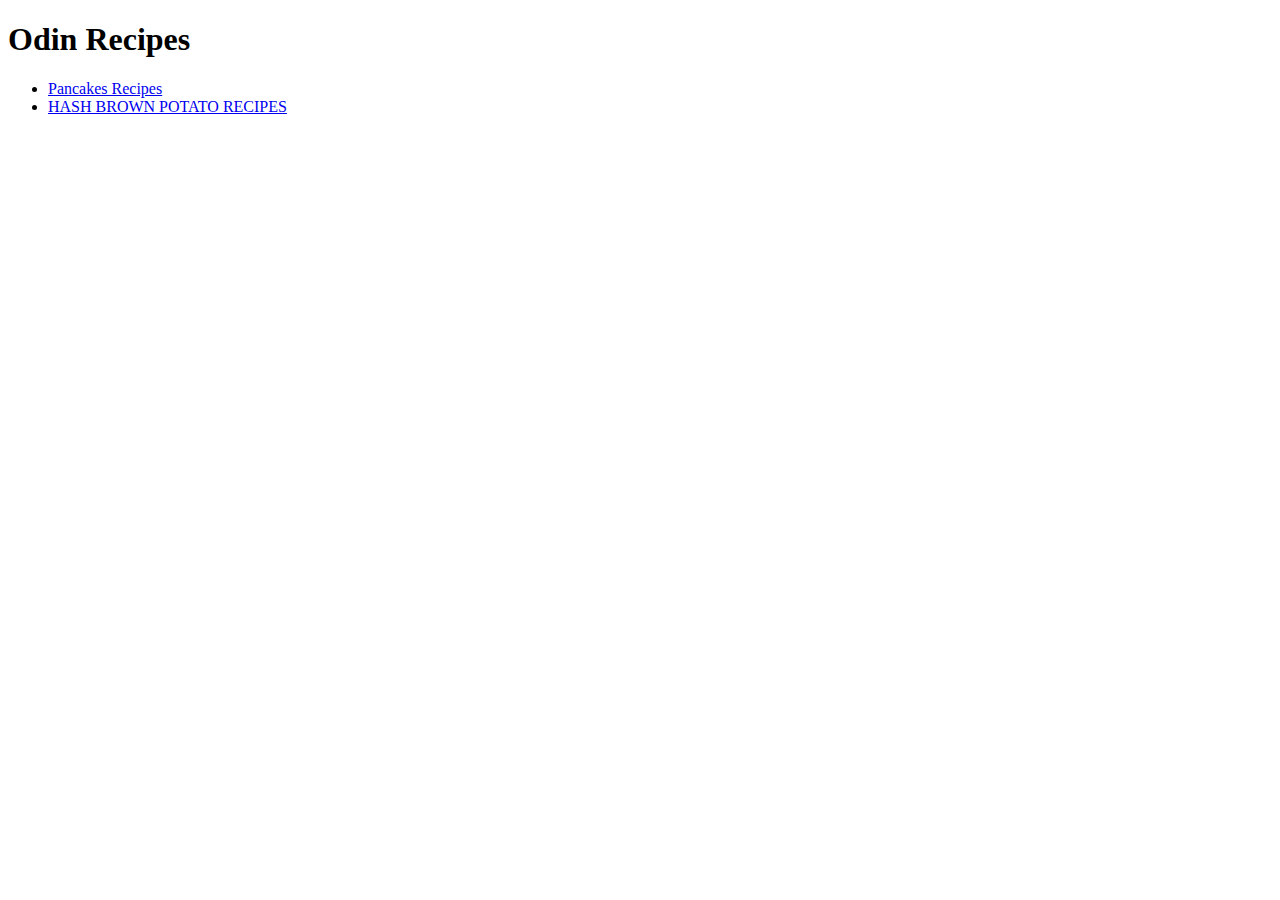
==== index.html @ 6e0a9e8b "potato page added" ====
<!DOCTYPE html>
<html lang="en">
<head>
    <meta charset="UTF-8">
    <meta http-equiv="X-UA-Compatible" content="IE=edge">
    <meta name="viewport" content="width=device-width, initial-scale=1.0">
    <title>odin-recipes</title>
</head>
<body>
    <h1>Odin Recipes</h1>
    <ul>
    <li><a href="recipes/pancakes.html">Pancakes Recipes</a></li>
    <li><a href="recipes/potato.html">HASH BROWN POTATO RECIPES</a></li>
    </ul>
</body>
</html>
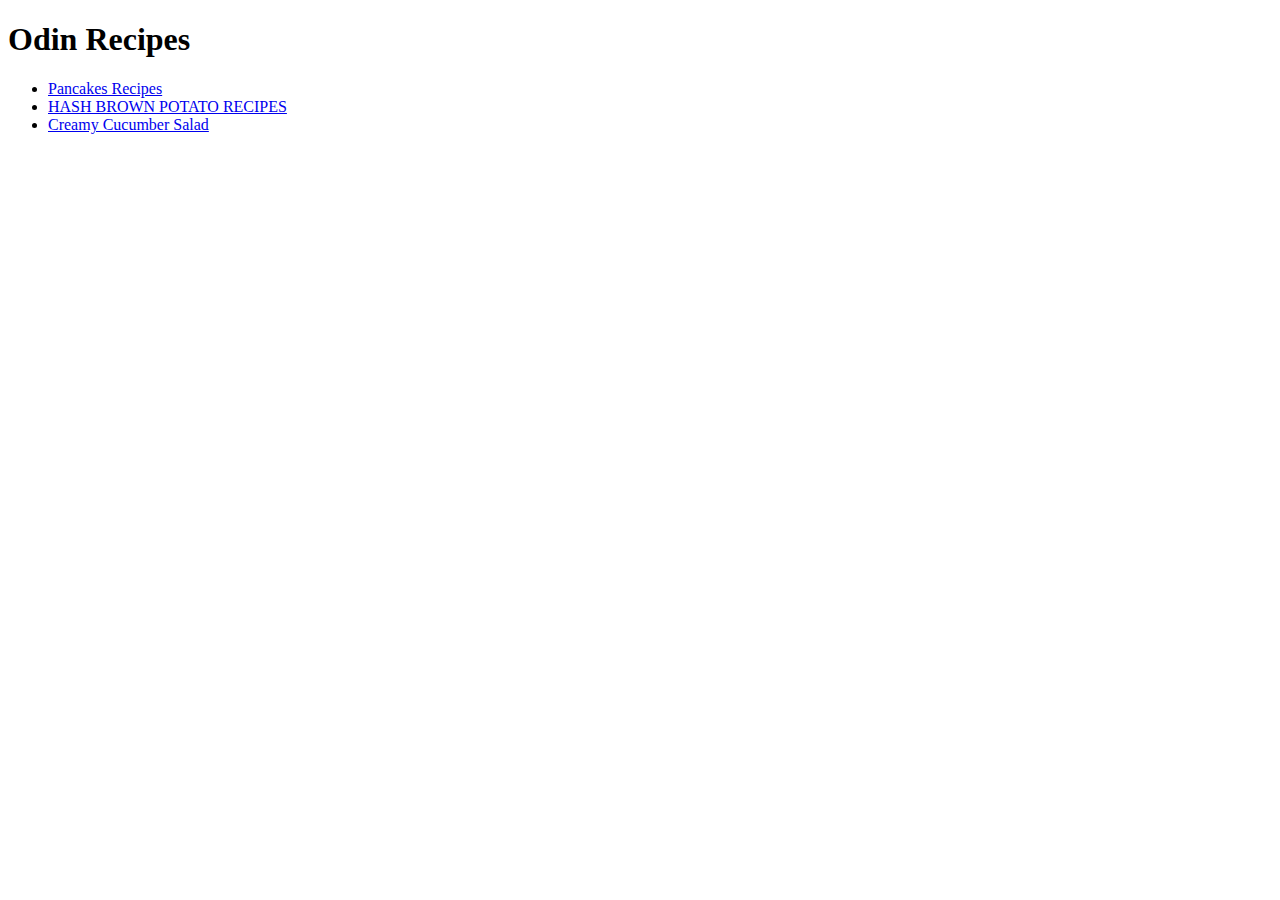
==== commit 33ed93d7: "added salad page" ====
--- a/index.html
+++ b/index.html
@@ -11,6 +11,7 @@
     <ul>
     <li><a href="recipes/pancakes.html">Pancakes Recipes</a></li>
     <li><a href="recipes/potato.html">HASH BROWN POTATO RECIPES</a></li>
+    <li><a href="recipes/salad.html">Creamy Cucumber Salad</a></li>
     </ul>
 </body>
 </html>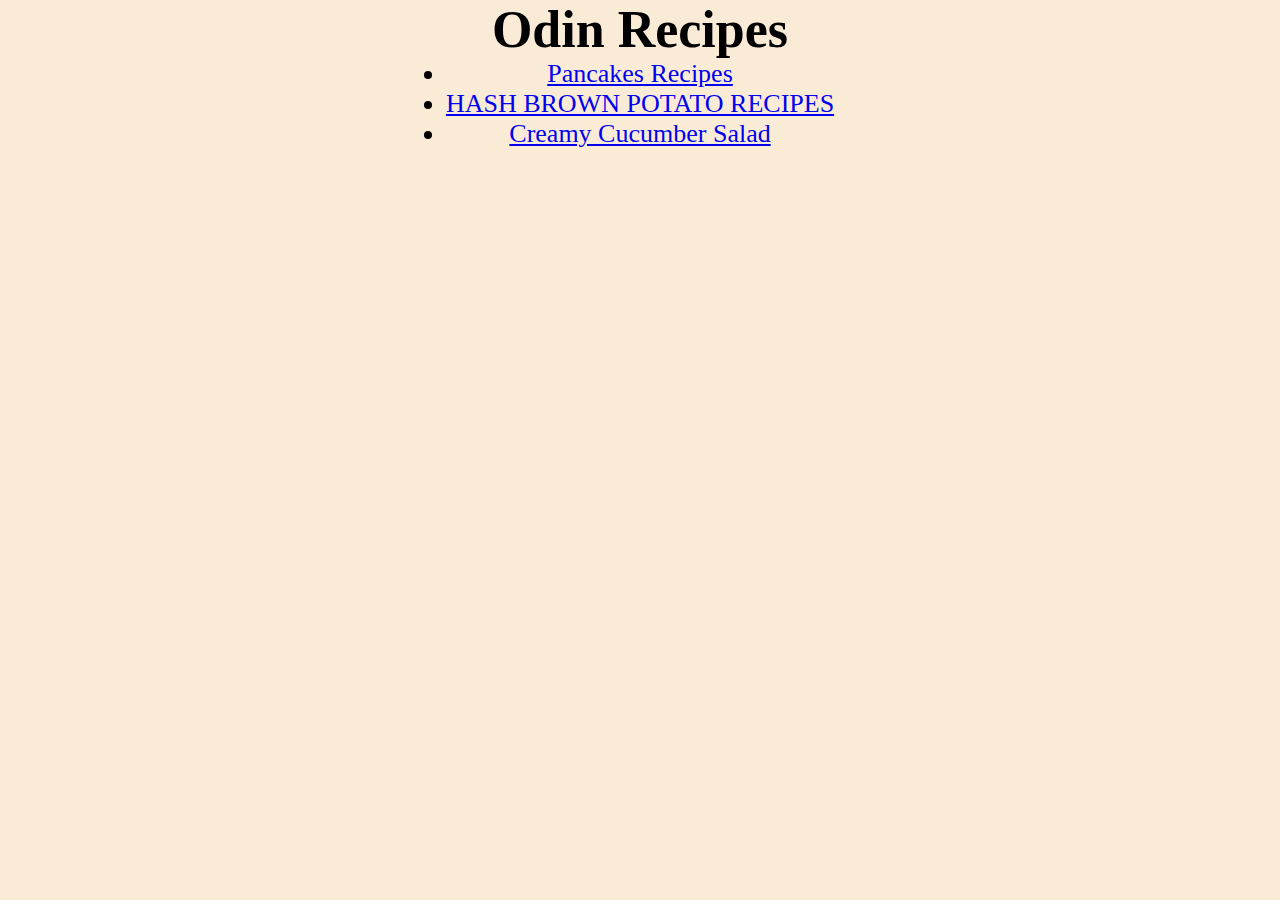
==== commit dc5a89cc: "adding css styles" ====
--- a/index.html
+++ b/index.html
@@ -5,13 +5,16 @@
     <meta http-equiv="X-UA-Compatible" content="IE=edge">
     <meta name="viewport" content="width=device-width, initial-scale=1.0">
     <title>odin-recipes</title>
+    <link rel="stylesheet" href="css/styles.css">
 </head>
 <body>
+    <div class="container">
     <h1>Odin Recipes</h1>
     <ul>
     <li><a href="recipes/pancakes.html">Pancakes Recipes</a></li>
     <li><a href="recipes/potato.html">HASH BROWN POTATO RECIPES</a></li>
     <li><a href="recipes/salad.html">Creamy Cucumber Salad</a></li>
     </ul>
+    </div>
 </body>
 </html>--- a/css/styles.css
+++ b/css/styles.css
@@ -0,0 +1,17 @@
+*{
+    padding:0;
+    margin:0;
+}
+body{
+    background-color: antiquewhite;
+    font-size: 26px;
+    text-align: center;
+}
+.container{
+    width: fit-content;
+    height: fit-content;
+    margin:auto auto;
+    padding:0;
+    border-radius:10px;
+}
+
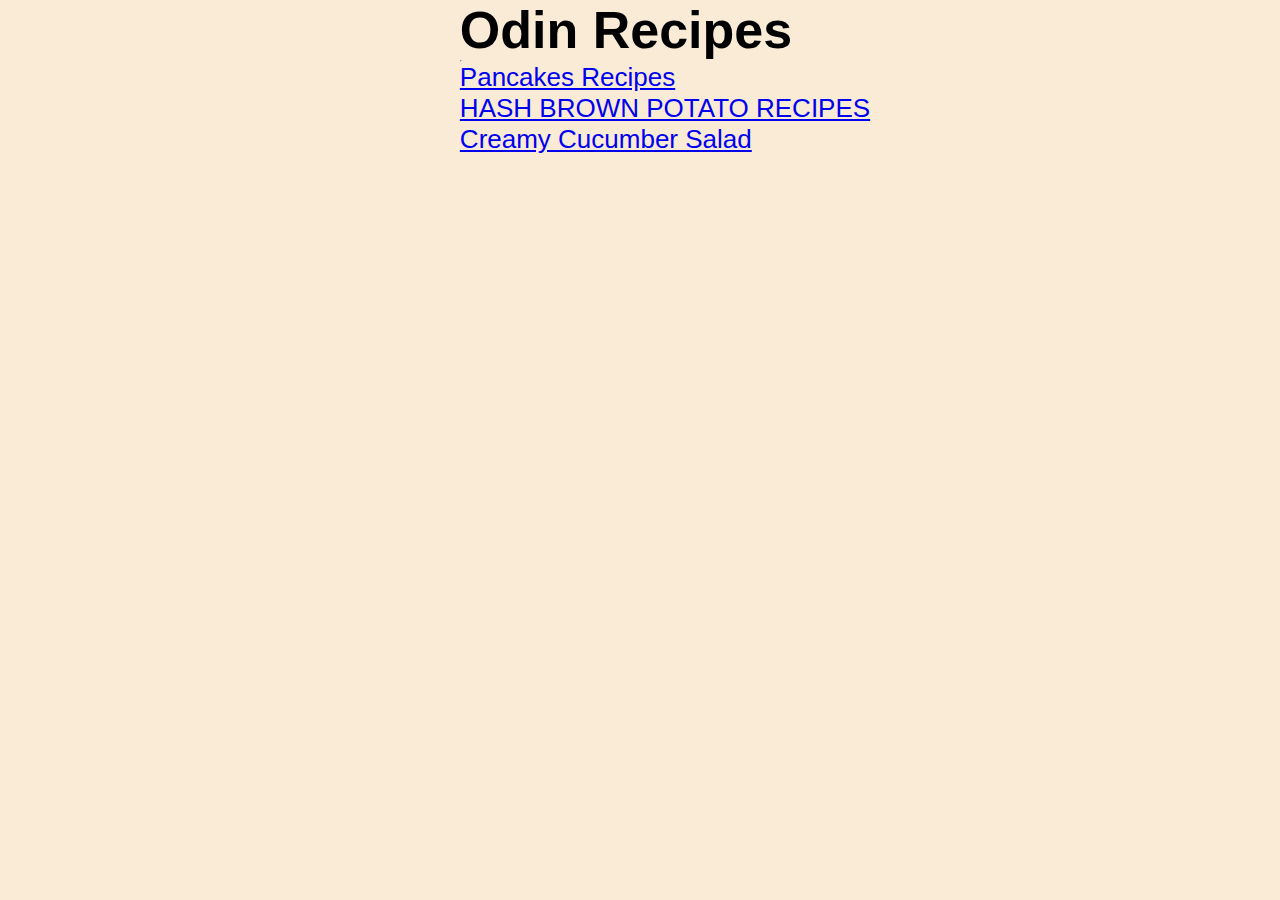
==== commit e7a56f08: "more css style for adding horizontal lines and putting left margin on our pages" ====
--- a/index.html
+++ b/index.html
@@ -10,6 +10,7 @@
 <body>
     <div class="container">
     <h1>Odin Recipes</h1>
+    <hr>
     <ul>
     <li><a href="recipes/pancakes.html">Pancakes Recipes</a></li>
     <li><a href="recipes/potato.html">HASH BROWN POTATO RECIPES</a></li>
--- a/css/styles.css
+++ b/css/styles.css
@@ -5,7 +5,8 @@
 body{
     background-color: antiquewhite;
     font-size: 26px;
-    text-align: center;
+    text-align:left;
+    font-family: Verdana, Geneva, Tahoma, sans-serif;
 }
 .container{
     width: fit-content;
@@ -13,5 +14,31 @@
     margin:auto auto;
     padding:0;
     border-radius:10px;
+    padding-left: 50px;
+}
+ul a:hover{
+    text-decoration: none;
+    color:red;
+}
+figure{
+    background: linear-gradient(90deg,gray 0%,
+    gray 30%,khaki 70%
+    );
+border-radius:20px;
+ 
+ 
+}
+ul li{
+    list-style: none;
+}
+figure #images_embed{
+    width:350px;
+    height:400px;
 }
 
+hr{
+    margin: 0;
+    padding:0;
+    color:yellow;
+    width:fit-content;
+}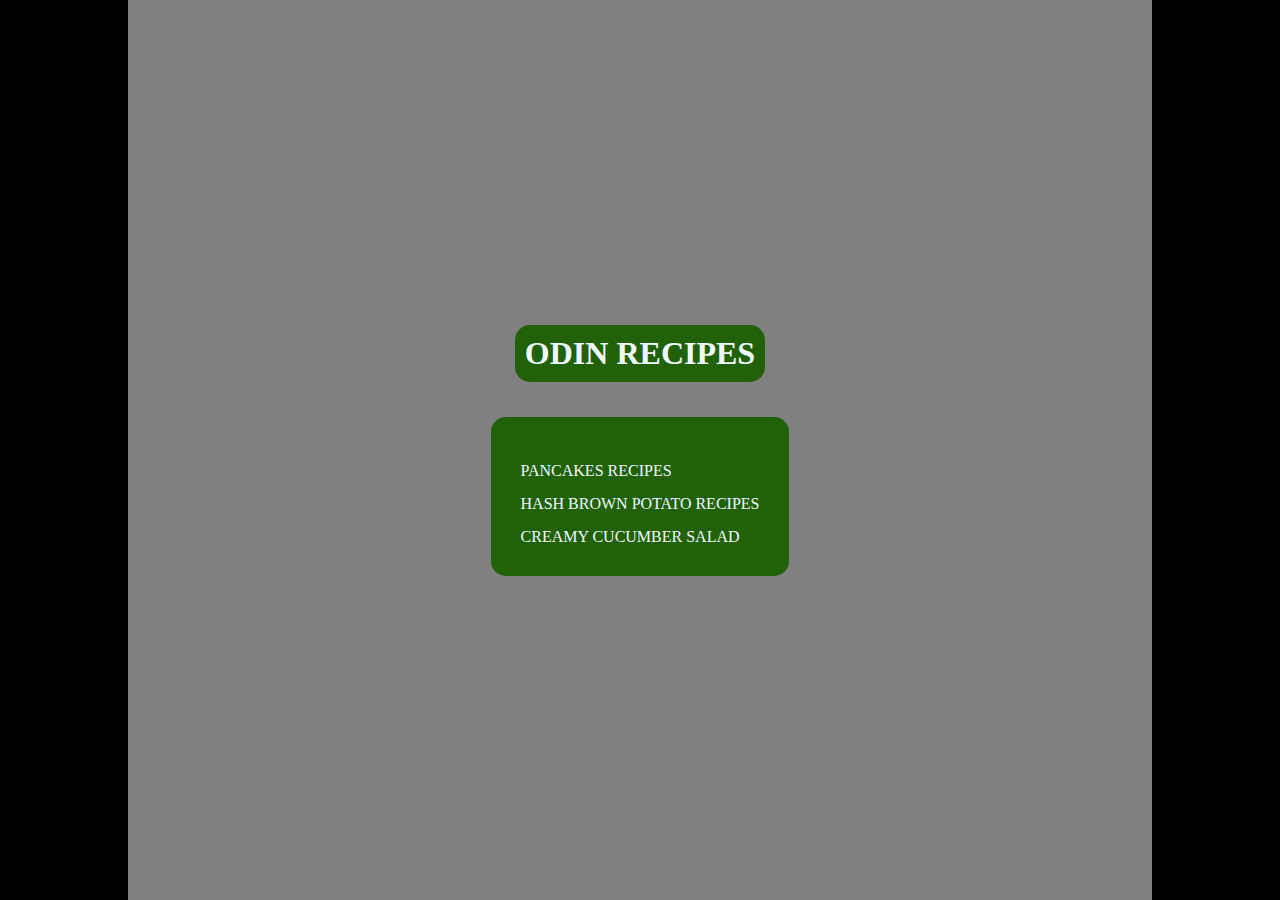
==== commit 25241d5c: "after arranging elements on home page and pancake page by using flexbox property" ====
--- a/index.html
+++ b/index.html
@@ -9,12 +9,12 @@
 </head>
 <body>
     <div class="container">
-    <h1>Odin Recipes</h1>
-    <hr>
-    <ul>
-    <li><a href="recipes/pancakes.html">Pancakes Recipes</a></li>
+    <h1 id="odin-recipes-header">ODIN RECIPES</h1>
+    
+    <ul id="odin-recipes-links">
+    <li><a href="recipes/pancakes.html">PANCAKES RECIPES</a></li>
     <li><a href="recipes/potato.html">HASH BROWN POTATO RECIPES</a></li>
-    <li><a href="recipes/salad.html">Creamy Cucumber Salad</a></li>
+    <li><a href="recipes/salad.html">CREAMY CUCUMBER SALAD</a></li>
     </ul>
     </div>
 </body>
--- a/css/styles.css
+++ b/css/styles.css
@@ -1,44 +1,128 @@
 *{
+    margin:0;
     padding:0;
-    margin:0;
+}
+html{
+    background-color: black;
+    display:flex;
+    flex-direction: column;
+    justify-content:center;
+    width:100%;
+    height:100%;
 }
 body{
-    background-color: antiquewhite;
-    font-size: 26px;
-    text-align:left;
-    font-family: Verdana, Geneva, Tahoma, sans-serif;
+    width:80%;
+    height:100vh;
+    background-color:grey;
+    flex:0 1 auto;
+    align-self: center;
+    display:flex;
+    flex-direction: column;
+    justify-content: center;
+    align-items: center;
 }
 .container{
-    width: fit-content;
-    height: fit-content;
-    margin:auto auto;
-    padding:0;
-    border-radius:10px;
-    padding-left: 50px;
+    flex:0 1 auto;
+    
+    width: 300px;
+    height:300px;
+    display:flex;
+    flex-direction: column;
+    justify-content: center;
 }
-ul a:hover{
+.container li{
+    list-style:none ;
+    margin-top: 15px;
+}
+.container a{
     text-decoration: none;
-    color:red;
+    color:aliceblue;
 }
-figure{
-    background: linear-gradient(90deg,gray 0%,
-    gray 30%,khaki 70%
-    );
-border-radius:20px;
- 
- 
+#odin-recipes-header{
+    flex:0 1 auto;
+    align-self: center;
+    background-color: rgb(33, 97, 7);
+    border-radius: 15px;
+    color:aliceblue;
+    padding:10px;
 }
-ul li{
+#odin-recipes-links{
+    margin-top: 35px;
+    flex:0 1 auto;
+    align-self: center;
+    padding-left: 20px;
+    background-color: rgb(33, 97, 7);
+    padding:30px;
+    border-radius: 15px;
+}
+#pancake-ingredients li{
     list-style: none;
 }
-figure #images_embed{
-    width:350px;
-    height:400px;
+#pancake-ingredients{
+    font-size: large;
+}
+#page-title{
+    padding:35px;
+    margin-top: -55px;
+    flex:0 1 auto;
+    border-radius: 15px;
+    background-color: rgb(33, 97, 7);
+    color:aliceblue;
+    margin-bottom: 35px;
+    margin-top: 25px;
+}
+#pancake-image{
+    flex:0 1 auto;
+    background-color: rgb(33, 97, 7);
+    color:aliceblue;
+    border-radius: 10px;
+    padding: 50px;
+}
+#image_with_description{
+    display:flex;
+    
+    
+}
+#images_embed{
+    width:200px;
+    height: 200px;
+    flex: 0 1 auto;
+   
+    align-self: center;
+    margin-right: 200px;
+}
+#embedded_image_caption{
+    flex:0 1 auto;
+   
+    align-self: center;
+    font-size: larger;
+    margin-left: -200px;
+    padding:35px;
+}
+#ingredients_steps{
+    display:flex;
+  
+}
+#pancake-ingredients{
+    flex: 0 1 auto;
+}
+#pancake_steps{
+    flex:0 1 auto;
+    margin-left: 30px;
+    padding-left: 30px;
+}
+#back_btn{
+    margin-left:400px;
+    background-color: goldenrod;
+    padding: 15px;
+    border-radius: 15px;
+    color:aliceblue;
+    text-decoration: none;
+    font-size: larger;
+    border:5px solid aliceblue;
 }
 
-hr{
-    margin: 0;
-    padding:0;
-    color:yellow;
-    width:fit-content;
-}+#image_description_title,#ingredient-title,#pancake_steps_title{
+    font-size:x-large;
+    margin-bottom: 10px;
+}
